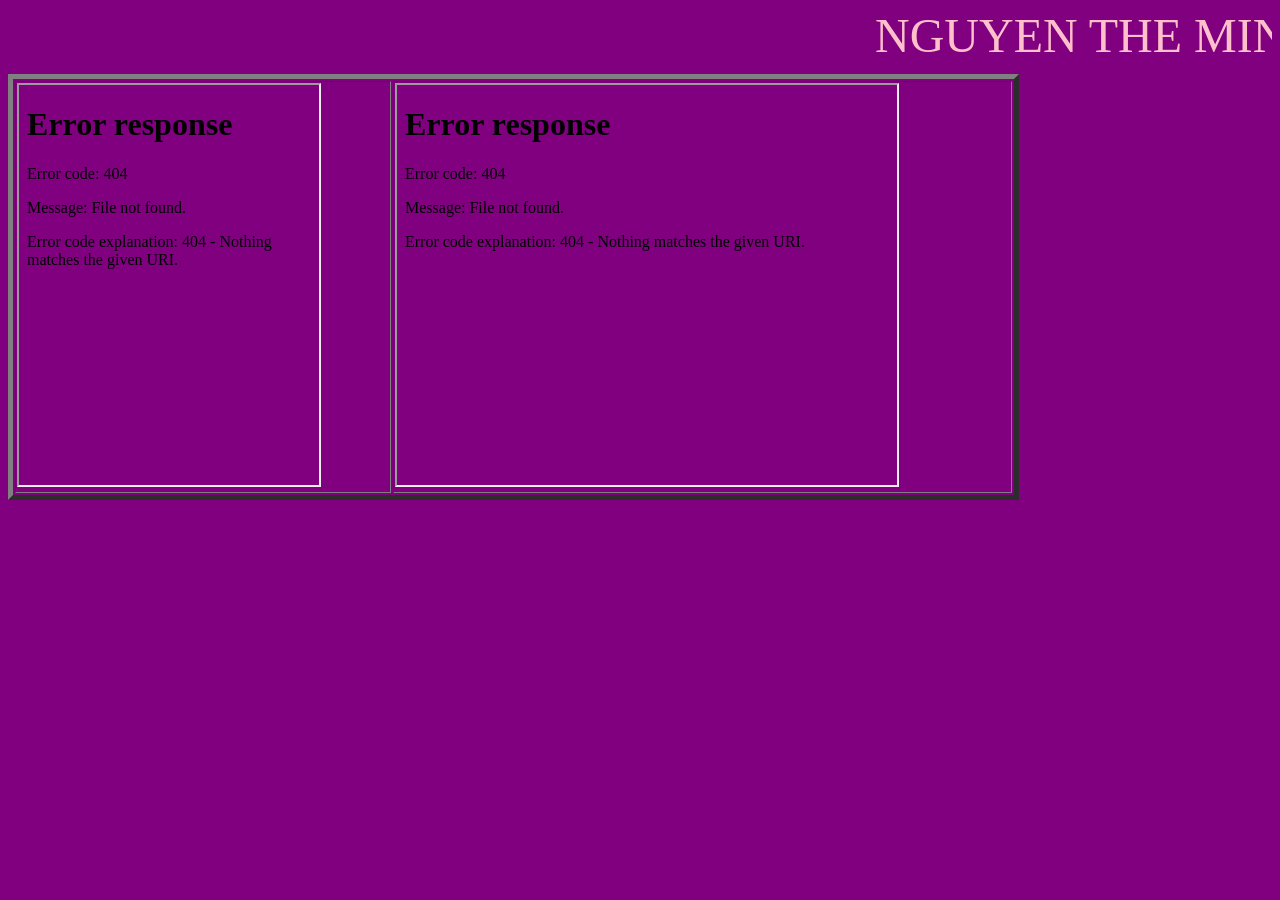
==== index.html @ 4768056e "Add files via upload" ====
<!DOCTYPE html>
<html>
<head>
	<meta charset="utf-8">
	<meta name="viewport" content="width=device-width, initial-scale=1">
	<title></title>
</head>
<body bgcolor="purple">
	<font color="pink" size="10em" face="verdana">
		<marquee scrollamount=25> NGUYEN THE MINH <img src="./images/image1.jpg" width="80"></marquee>
	</font>
    <table border="5" width="80%">
    	<tr>
    		<td><iframe src="./pages/page5.html " name="f1" width="300" height="400"></iframe></td>
            <td><iframe src="./pages/Accueil.html" name="f2" width="500" height="400"></iframe></td>
    	</tr>
    </table>
</body>
</html>
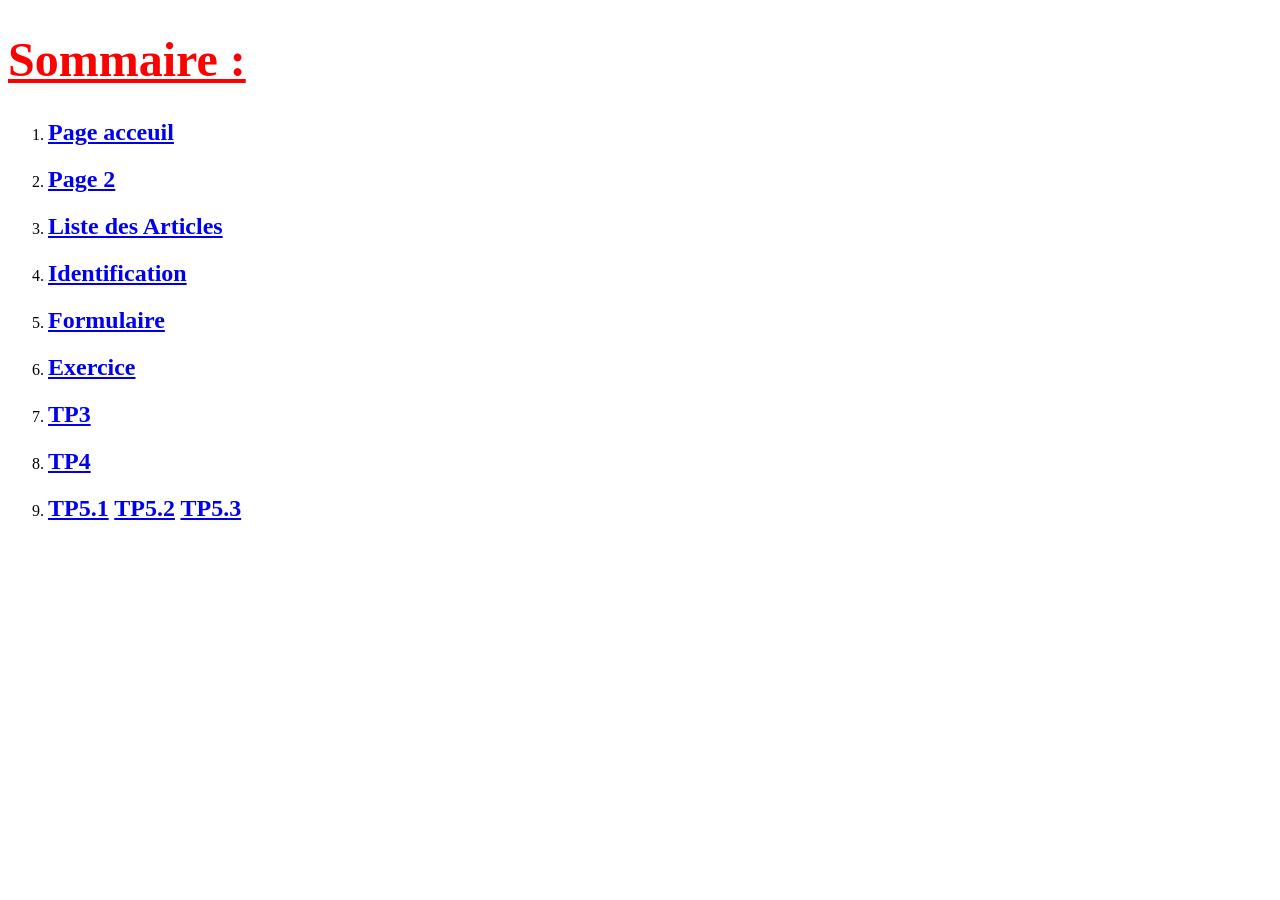
==== commit 3d6273e6: "Add files via upload" ====
--- a/index.html
+++ b/index.html
@@ -5,15 +5,20 @@
 	<meta name="viewport" content="width=device-width, initial-scale=1">
 	<title></title>
 </head>
-<body bgcolor="purple">
-	<font color="pink" size="10em" face="verdana">
-		<marquee scrollamount=25> NGUYEN THE MINH <img src="./images/image1.jpg" width="80"></marquee>
+<body>
+	<font color="red" face="verdana" size="5em">
+	<h1><u> Sommaire : </u></h1>
 	</font>
-    <table border="5" width="80%">
-    	<tr>
-    		<td><iframe src="./pages/page5.html " name="f1" width="300" height="400"></iframe></td>
-            <td><iframe src="./pages/Accueil.html" name="f2" width="500" height="400"></iframe></td>
-    	</tr>
-    </table>
+<ol>
+	<li><h2><a href="page_acceuil.html"> Page acceuil </a></h2></li>
+	<li><h2><a href="page2.html">Page 2</a></h2></li>
+	<li><h2><a href="Liste_article.html">Liste des Articles</a></h2></li>
+    <li><h2><a href="Identification.html">Identification</a></h2></li>
+    <li><h2><a href="Inscription.html">Formulaire</a></h2></li>
+    <li><h2><a href="Exercice.html">Exercice</a></h2></li>
+    <li><h2><a href="./tp3/index3.html">TP3</a></h2></li>
+    <li><h2><a href="./tp4/index4.html">TP4</a></h2></li>
+    <li><h2><a href="./tp5_Css/tp5.ex1.html">TP5.1</a>  <a href="./tp5_Css2/ex.html">TP5.2</a>   <a href="./tp5_Css3/tp5_css3.html">TP5.3</a></h2></li>
+</ol>
 </body>
 </html>
